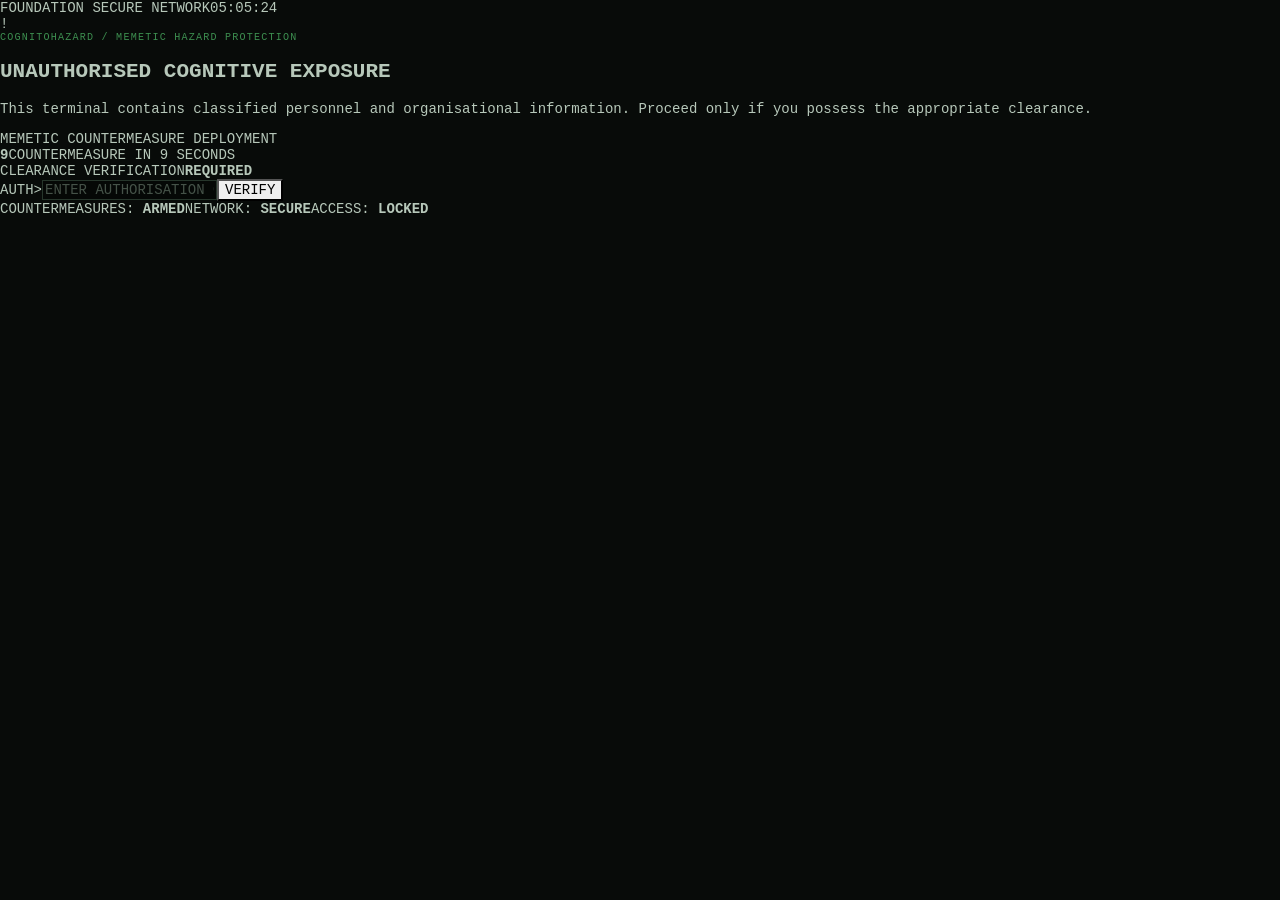
==== database.html @ df6c01e4 "Add files via upload" ====
<!doctype html><html><head><meta charset="UTF-8"><meta name="viewport" content="width=device-width,initial-scale=1"><title>FOUNDATION // ARCHIVE DATABASE</title><link rel="stylesheet" href="style.css"></head><body><header class="topbar"><div class="brand"><div class="brand-mark">F</div><div><div class="brand-name">FOUNDATION</div><div class="brand-sub">SECURE ARCHIVE NETWORK</div></div></div><div class="connection"><span class="pulse"></span> SECURE CONNECTION <span>|</span> <span id="clock"></span></div></header><div class="database-layout"><aside class="sidebar"><a href="categories.html" class="back-button">&lt; RETURN TO CATEGORIES</a><div class="sidebar-heading"><span>DIRECTORY</span><span id="group-count">00</span></div><div class="search"><span>/</span><input id="search" placeholder="SEARCH DIRECTORY..." autocomplete="off"></div><div id="sidebar-list"></div><div class="sidebar-footer"><div>NODE: <b>45-ARCHIVE</b></div><div>SESSION: <b id="session-id"></b></div><div>ACCESS: <b class="green">AUTHORISED</b></div></div></aside><main class="database-main"><div class="breadcrumb">FOUNDATION NETWORK / ARCHIVE / <span id="breadcrumb-category" class="green"></span></div><section class="database-header"><div><div id="category-code" class="eyebrow green"></div><h1 id="category-title"></h1><p id="category-description"></p></div><a id="official-directory" class="official-button" href="#" target="_blank" rel="noopener">OPEN OFFICIAL SCP DIRECTORY ↗</a></section><section class="official-note"><span class="green">OFFICIAL SOURCE</span> <span id="official-note-text"></span></section><section class="records-section"><div class="panel-heading"><span>FOUNDATION / KNOWN RECORDS</span><span id="result-count">00 RESULTS</span></div><div id="group-cards" class="group-cards"></div></section><section class="oc-section"><div class="panel-heading"><span>LOCAL ARCHIVE // USER RECORDS</span><span class="yellow">EDITABLE</span></div><div class="oc-intro">Add your own OC records for this category in <b>script.js</b>.</div><div id="oc-cards" class="group-cards"></div></section><footer class="main-footer"><span>FOUNDATION SECURE NETWORK // INTERNAL USE ONLY</span><span>UNAUTHORISED ACCESS WILL BE LOGGED</span></footer></main></div><script src="script.js"></script></body></html>
---- style.css ----
:root{--bg:#080b09;--panel:#0b100d;--line:#26362b;--green:#72d889;--green-dim:#3d8f50;--text:#b7c8ba;--muted:#68786b;--red:#9e4a4a;--yellow:#aaa15d;--font:"Courier New",Courier,monospace}
*{box-sizing:border-box}html,body{margin:0;min-height:100%;background:#080b09;color:var(--text);font-family:var(--font);font-size:14px}body{position:relative;overflow-x:hidden}body:before{content:"";position:fixed;inset:0;pointer-events:none;z-index:999;opacity:.14;background:repeating-linear-gradient(to bottom,transparent 0,transparent 3px,rgba(160,210,170,.025) 4px)}a{color:var(--green);text-decoration:none}a:hover{text-decoration:underline}button,input{font:inherit}::selection{background:var(--green-dim);color:#061008}
.page,.terminal,.archive-shell,.database-shell{background:var(--bg)}
.panel,.card,.category-card,.record,.archive-card,.warning-box,.database-panel{border:1px solid var(--line);border-radius:0;background:rgba(9,14,11,.94);box-shadow:none}
button,input,select{border-radius:0!important}.topbar,.header,.archive-header,.database-header{border-bottom:1px solid var(--line);background:#090d0a;box-shadow:none}.topbar h1,.header h1,.archive-header h1,.database-header h1{color:var(--green);text-shadow:0 0 7px rgba(90,210,115,.18);letter-spacing:.08em;font-weight:700}.label,.kicker,.eyebrow,.classification,.clearance,.file-label{color:var(--green-dim);letter-spacing:.12em;text-transform:uppercase;font-size:.72rem}
.warning,.warning-page{min-height:100vh;background:linear-gradient(rgba(5,8,6,.92),rgba(5,8,6,.96)),repeating-linear-gradient(0deg,transparent 0 5px,rgba(100,160,110,.018) 6px)}.warning-box{max-width:850px;margin:auto;padding:26px;border-color:#344638}.warning-box h1,.warning-page h1{color:#b9d7bd;font-weight:700;letter-spacing:.05em;text-transform:uppercase}.warning-symbol{color:#b99d55;filter:none;text-shadow:none}.countdown,.timer{color:var(--green);text-shadow:0 0 8px rgba(75,220,105,.28);font-family:var(--font);font-weight:700}
.category-grid{display:block!important;max-width:900px;margin:18px auto}.category-card{position:relative;margin:7px 0;padding:13px 16px!important;text-align:left!important;min-height:0!important;transition:none}.category-card:before{content:"> ";color:var(--green-dim)}.category-card:hover{transform:none!important;border-color:var(--green-dim);background:#0d1510;box-shadow:none}.category-card:hover .category-title,.category-card:hover h2,.category-card:hover h3{color:var(--green);text-shadow:0 0 6px rgba(90,210,115,.18)}
.database,.archive{max-width:1200px;margin:auto}.sidebar{background:#090d0a;border-right:1px solid var(--line);box-shadow:none}.sidebar input,.search,.search-input{border:1px solid var(--line);background:#050806;color:var(--green);outline:none}.sidebar input:focus,.search:focus,.search-input:focus{border-color:var(--green-dim);box-shadow:0 0 0 1px rgba(61,143,80,.16)}.record,.archive-card{position:relative;margin:9px 0;padding:14px 16px}.record:after,.archive-card:after{content:"";position:absolute;right:5px;bottom:3px;width:22px;border-bottom:1px solid rgba(100,130,105,.18);transform:rotate(-2deg)}.record:hover,.archive-card:hover{border-color:#36533d;background:#0c120e;transform:none;box-shadow:none}.record-title,.archive-card h3,.record h3{color:var(--green);text-shadow:0 0 5px rgba(70,200,95,.13)}.record-meta,.meta,.description{color:#87978a}
.btn,.button,.directory-button,.official-link{display:inline-block;border:1px solid #334837!important;border-radius:0!important;background:#0b110d!important;color:var(--green)!important;box-shadow:none!important;text-transform:uppercase;letter-spacing:.04em}.btn:hover,.button:hover,.directory-button:hover,.official-link:hover{border-color:var(--green-dim)!important;background:#101a12!important;color:#9be6a9!important;text-decoration:none}input{background:#050806!important;color:var(--green)!important;border:1px solid var(--line)!important}input::placeholder{color:#455248}hr{border:0;border-top:1px dashed var(--line)}.status-ok{color:var(--green)}.status-warn{color:#b0a75e}.status-error{color:#b05b5b}.local-archive,.local-records{border-top:1px dashed #334337;margin-top:28px;padding-top:16px}.local-archive h2,.local-records h2{color:#a6b7a8;font-size:1rem;letter-spacing:.08em;text-transform:uppercase}footer,.footer{border-top:1px solid var(--line);color:#566458;background:#080b09;box-shadow:none}.glitch,.glitch-text{text-shadow:1px 0 rgba(105,210,125,.18),-1px 0 rgba(120,150,125,.10);animation:none!important}@media(max-width:800px){html,body{font-size:13px}.warning-box{margin:12px;padding:18px}.sidebar{border-right:0;border-bottom:1px solid var(--line)}}
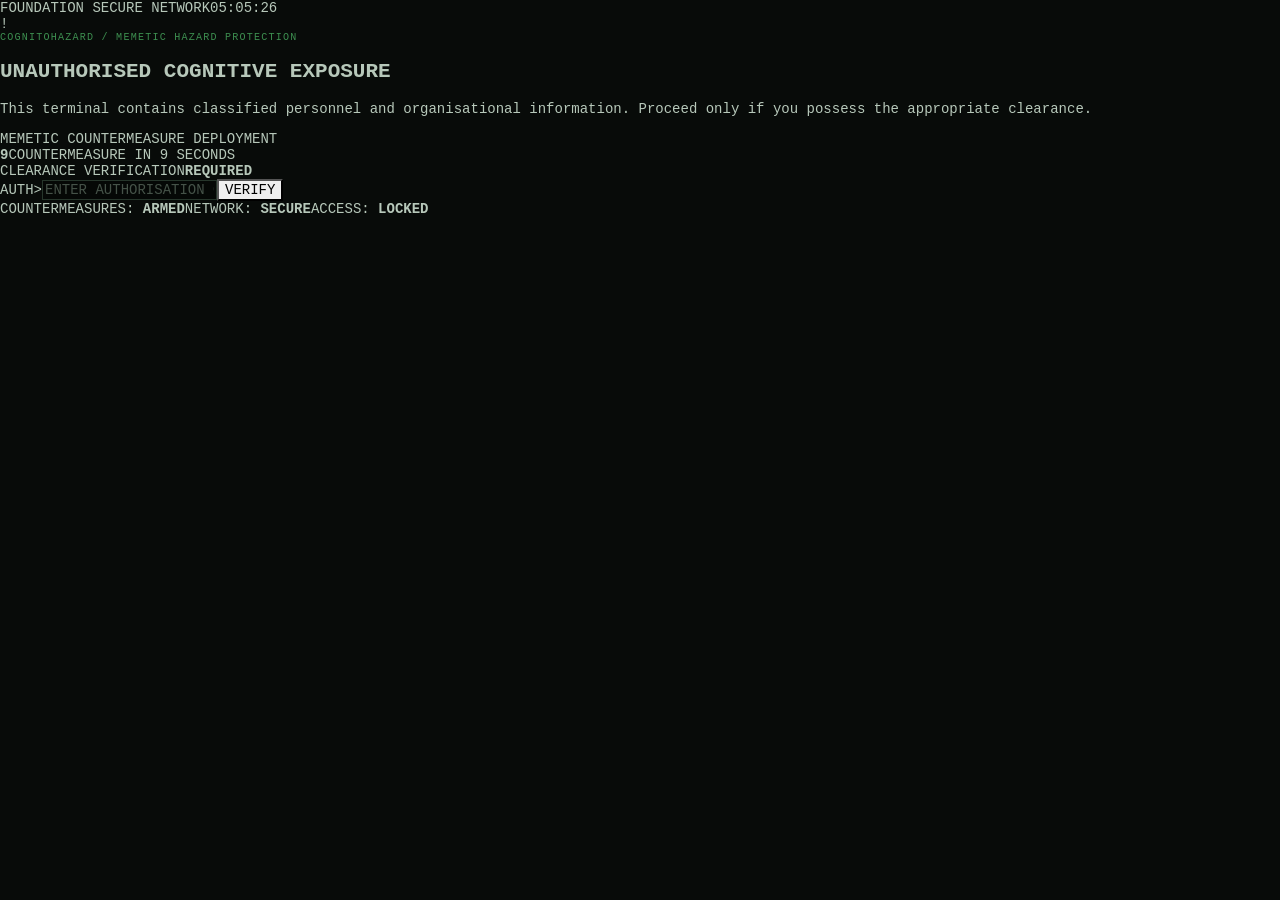
==== commit bace0085: "Update database.html" ====
--- a/database.html
+++ b/database.html
@@ -1 +1 @@
-<!doctype html><html><head><meta charset="UTF-8"><meta name="viewport" content="width=device-width,initial-scale=1"><title>FOUNDATION // ARCHIVE DATABASE</title><link rel="stylesheet" href="style.css"></head><body><header class="topbar"><div class="brand"><div class="brand-mark">F</div><div><div class="brand-name">FOUNDATION</div><div class="brand-sub">SECURE ARCHIVE NETWORK</div></div></div><div class="connection"><span class="pulse"></span> SECURE CONNECTION <span>|</span> <span id="clock"></span></div></header><div class="database-layout"><aside class="sidebar"><a href="categories.html" class="back-button">&lt; RETURN TO CATEGORIES</a><div class="sidebar-heading"><span>DIRECTORY</span><span id="group-count">00</span></div><div class="search"><span>/</span><input id="search" placeholder="SEARCH DIRECTORY..." autocomplete="off"></div><div id="sidebar-list"></div><div class="sidebar-footer"><div>NODE: <b>45-ARCHIVE</b></div><div>SESSION: <b id="session-id"></b></div><div>ACCESS: <b class="green">AUTHORISED</b></div></div></aside><main class="database-main"><div class="breadcrumb">FOUNDATION NETWORK / ARCHIVE / <span id="breadcrumb-category" class="green"></span></div><section class="database-header"><div><div id="category-code" class="eyebrow green"></div><h1 id="category-title"></h1><p id="category-description"></p></div><a id="official-directory" class="official-button" href="#" target="_blank" rel="noopener">OPEN OFFICIAL SCP DIRECTORY ↗</a></section><section class="official-note"><span class="green">OFFICIAL SOURCE</span> <span id="official-note-text"></span></section><section class="records-section"><div class="panel-heading"><span>FOUNDATION / KNOWN RECORDS</span><span id="result-count">00 RESULTS</span></div><div id="group-cards" class="group-cards"></div></section><section class="oc-section"><div class="panel-heading"><span>LOCAL ARCHIVE // USER RECORDS</span><span class="yellow">EDITABLE</span></div><div class="oc-intro">Add your own OC records for this category in <b>script.js</b>.</div><div id="oc-cards" class="group-cards"></div></section><footer class="main-footer"><span>FOUNDATION SECURE NETWORK // INTERNAL USE ONLY</span><span>UNAUTHORISED ACCESS WILL BE LOGGED</span></footer></main></div><script src="script.js"></script></body></html>+<!doctype html><html><head><meta charset="UTF-8"><meta name="viewport" content="width=device-width,initial-scale=1"><title>FOUNDATION // ARCHIVE DATABASE</title><link rel="stylesheet" href="style.css"></head><body><header class="topbar"><div class="brand"><div class="brand-mark">F</div><div><div class="brand-name">FOUNDATION</div><div class="brand-sub">SECURE ARCHIVE NETWORK</div></div></div><div class="connection"><span class="pulse"></span> SECURE CONNECTION <span>|</span> <span id="clock"></span></div></header><div class="database-layout"><aside class="sidebar"><a href="categories.html" class="back-button">&lt; RETURN TO CATEGORIES</a><div class="sidebar-heading"><span>DIRECTORY</span><span id="group-count">00</span></div><div class="search"><span>/</span><input id="search" placeholder="SEARCH DIRECTORY..." autocomplete="off"></div><div id="sidebar-list"></div><div class="sidebar-footer"><div>NODE: <b>45-ARCHIVE</b></div><div>SESSION: <b id="session-id"></b></div><div>ACCESS: <b class="green">AUTHORISED</b></div></div></aside><main class="database-main"><div class="breadcrumb">FOUNDATION NETWORK / ARCHIVE / <span id="breadcrumb-category" class="green"></span></div><section class="database-header"><div><div id="category-code" class="eyebrow green"></div><h1 id="category-title"></h1><p id="category-description"></p></div><a id="official-directory" class="official-button" href="#" target="_blank" rel="noopener">OPEN OFFICIAL SCP DIRECTORY ↗</a></section><section class="official-note"><span class="green">OFFICIAL SOURCE</span> <span id="official-note-text"></span></section><section class="records-section"><div class="panel-heading"><span>FOUNDATION / KNOWN RECORDS</span><span id="result-count">00 RESULTS</span></div><div id="group-cards" class="group-cards"></div></section><section class="oc-section"><div class="panel-heading"><span>LOCAL ARCHIVE // USER RECORDS</span><span class="yellow">EDITABLE</span></div><div id="oc-cards" class="group-cards"></div></section><footer class="main-footer"><span>FOUNDATION SECURE NETWORK // INTERNAL USE ONLY</span><span>UNAUTHORISED ACCESS WILL BE LOGGED</span></footer></main></div><script src="script.js"></script></body></html>
